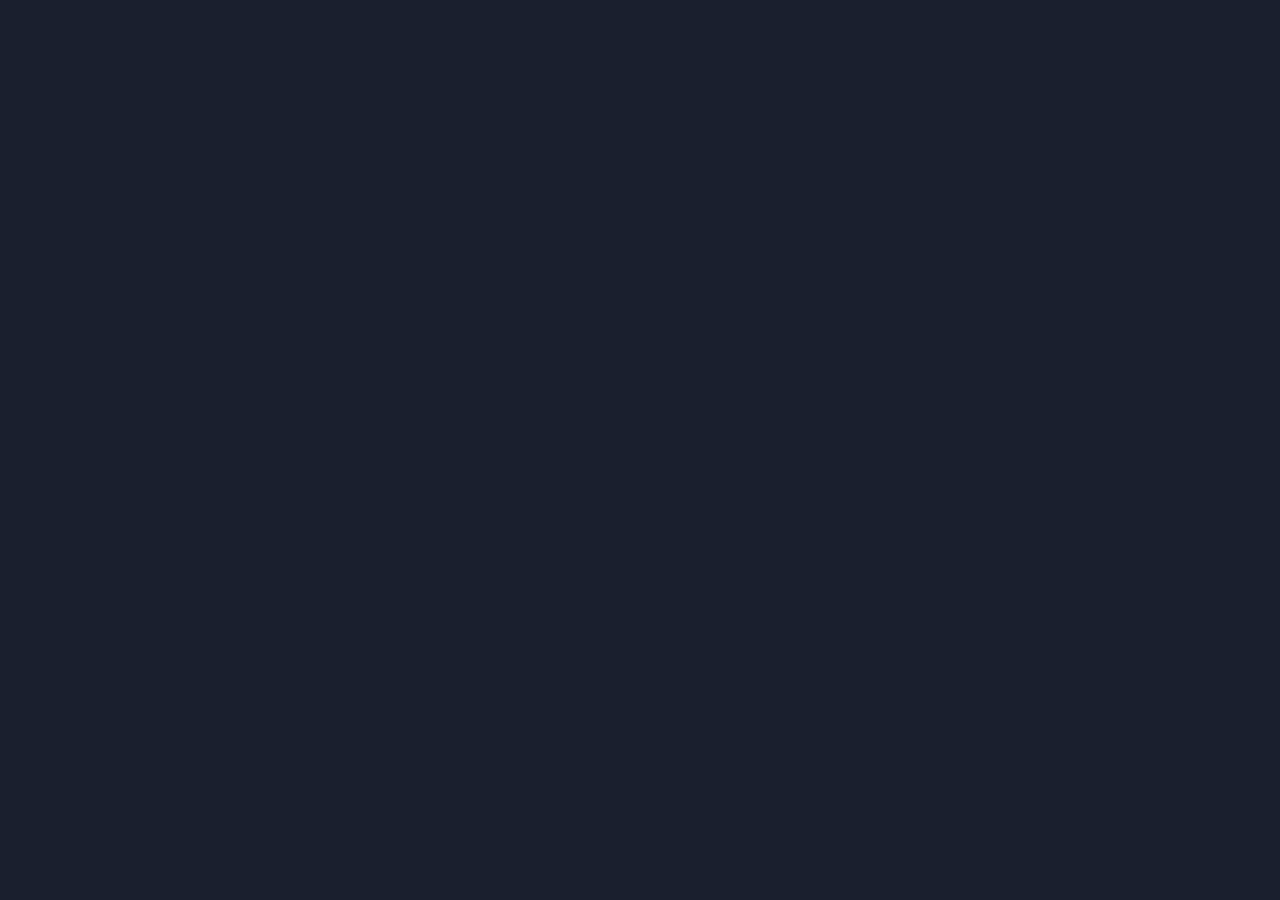
==== index.html @ 61d2b6c9 "Initial commit: 낙찰가앱 Co-Authored-By: Claude Opus 4.7 <noreply@anthropic.com>" ====
<!DOCTYPE html>
<html lang="ko">
<head>
  <meta charset="UTF-8" />
  <meta name="viewport" content="width=device-width, initial-scale=1.0" />
  <title>조달청 낙찰 예상 시뮬레이터</title>

  <!-- Pretendard for Korean UI -->
  <link rel="stylesheet" as="style" crossorigin
        href="https://cdn.jsdelivr.net/gh/orioncactus/pretendard@v1.3.9/dist/web/static/pretendard.min.css" />
  <!-- Inter for tabular numbers -->
  <link rel="preconnect" href="https://fonts.googleapis.com" />
  <link rel="preconnect" href="https://fonts.gstatic.com" crossorigin />
  <link href="https://fonts.googleapis.com/css2?family=Inter:wght@500;600;700;800&family=JetBrains+Mono:wght@400;500&display=swap" rel="stylesheet" />

  <link rel="stylesheet" href="styles.css" />

  <!-- React + Babel -->
  <script src="https://unpkg.com/react@18.3.1/umd/react.development.js"
          integrity="sha384-hD6/rw4ppMLGNu3tX5cjIb+uRZ7UkRJ6BPkLpg4hAu/6onKUg4lLsHAs9EBPT82L"
          crossorigin="anonymous"></script>
  <script src="https://unpkg.com/react-dom@18.3.1/umd/react-dom.development.js"
          integrity="sha384-u6aeetuaXnQ38mYT8rp6sbXaQe3NL9t+IBXmnYxwkUI2Hw4bsp2Wvmx4yRQF1uAm"
          crossorigin="anonymous"></script>
  <script src="https://unpkg.com/@babel/standalone@7.29.0/babel.min.js"
          integrity="sha384-m08KidiNqLdpJqLq95G/LEi8Qvjl/xUYll3QILypMoQ65QorJ9Lvtp2RXYGBFj1y"
          crossorigin="anonymous"></script>
</head>
<body>
  <div id="root"></div>

  <!-- Data -->
  <script src="data.js"></script>

  <!-- Components -->
  <script type="text/babel" src="android-frame.jsx"></script>
  <script type="text/babel" src="tweaks-panel.jsx"></script>
  <script type="text/babel" src="mock-capture.jsx"></script>
  <script type="text/babel" src="inspector.jsx"></script>
  <script type="text/babel" src="screens-flow.jsx"></script>
  <script type="text/babel" src="review.jsx"></script>
  <script type="text/babel" src="result.jsx"></script>

  <!-- App (must be last) -->
  <script type="text/babel" src="app.jsx"></script>
</body>
</html>
---- styles.css ----
/* 조달청 낙찰 예상 시뮬레이터 — finance/public design tokens */

:root {
  --navy-900: #0a1f3d;
  --navy-800: #0f2a52;
  --navy-700: #173b6e;
  --navy-600: #1f4d8c;
  --navy-500: #2962a8;
  --navy-100: #e8eef7;
  --navy-50:  #f4f7fc;

  --ink-900: #0d1b2a;
  --ink-700: #2a3a4f;
  --ink-500: #5b6b80;
  --ink-400: #8493a8;
  --ink-300: #b6c0cf;
  --ink-200: #d8dee8;
  --ink-100: #eef1f6;
  --ink-50:  #f7f9fc;

  --paper:   #ffffff;
  --bg:      #f1f4f9;

  --red-600: #d32f2f;
  --red-500: #e53935;
  --red-50:  #fdecea;

  --orange-600: #d97706;
  --orange-500: #f59e0b;
  --orange-50:  #fff7e6;

  --green-600: #1f7a3d;
  --green-500: #2e9d54;
  --green-50:  #e8f6ed;

  --radius-sm: 8px;
  --radius:    12px;
  --radius-lg: 16px;

  --shadow-1: 0 1px 2px rgba(13, 27, 42, 0.06);
  --shadow-2: 0 2px 8px rgba(13, 27, 42, 0.08);

  /* fonts */
  --font-sans: 'Pretendard', 'Pretendard Variable', 'Apple SD Gothic Neo',
               'Malgun Gothic', system-ui, sans-serif;
  --font-mono: 'JetBrains Mono', 'D2Coding', ui-monospace, SFMono-Regular, Menlo,
               Consolas, monospace;
  --font-num:  'Inter', 'Pretendard', system-ui, sans-serif;
}

* { box-sizing: border-box; }

html, body {
  margin: 0;
  padding: 0;
  background: #1a1f2e;
  font-family: var(--font-sans);
  color: var(--ink-900);
  -webkit-font-smoothing: antialiased;
  text-rendering: optimizeLegibility;
}

#root {
  min-height: 100vh;
  display: flex;
  align-items: center;
  justify-content: center;
  padding: 24px;
}

button {
  font-family: inherit;
  cursor: pointer;
}

/* App-level layout inside Android frame */
.app {
  min-height: 100%;
  background: var(--bg);
  font-family: var(--font-sans);
  font-size: 14px;
  color: var(--ink-900);
  display: flex;
  flex-direction: column;
}

.app-header {
  background: var(--navy-900);
  color: #fff;
  padding: 16px 20px 18px;
  display: flex;
  align-items: center;
  gap: 12px;
  box-shadow: var(--shadow-2);
  position: relative;
}

.app-header-back {
  width: 36px;
  height: 36px;
  border-radius: 50%;
  background: rgba(255, 255, 255, 0.1);
  border: none;
  color: #fff;
  font-size: 18px;
  display: flex;
  align-items: center;
  justify-content: center;
  flex-shrink: 0;
}
.app-header-back:active { background: rgba(255, 255, 255, 0.2); }

.app-header-title {
  font-size: 16px;
  font-weight: 600;
  letter-spacing: -0.01em;
  flex: 1;
  min-width: 0;
}

.app-header-sub {
  font-size: 11px;
  color: rgba(255, 255, 255, 0.65);
  margin-top: 2px;
  font-weight: 400;
}

.app-body {
  flex: 1;
  padding: 16px;
  overflow-y: auto;
  display: flex;
  flex-direction: column;
  gap: 14px;
}

.app-footer {
  padding: 12px 16px 16px;
  background: var(--paper);
  border-top: 1px solid var(--ink-100);
  display: flex;
  flex-direction: column;
  gap: 8px;
}

/* ─────────── Primary button ─────────── */
.btn {
  height: 52px;
  border-radius: var(--radius);
  border: none;
  font-family: inherit;
  font-size: 15px;
  font-weight: 600;
  letter-spacing: -0.01em;
  display: flex;
  align-items: center;
  justify-content: center;
  gap: 8px;
  width: 100%;
  transition: transform 0.08s ease, background 0.15s ease;
}
.btn:active { transform: scale(0.98); }

.btn-primary {
  background: var(--navy-800);
  color: #fff;
}
.btn-primary:active { background: var(--navy-900); }

.btn-primary:disabled {
  background: var(--ink-200);
  color: var(--ink-400);
}

.btn-secondary {
  background: var(--paper);
  color: var(--navy-800);
  border: 1px solid var(--ink-200);
}
.btn-secondary:active { background: var(--ink-50); }

.btn-ghost {
  background: transparent;
  color: var(--navy-700);
  height: 44px;
  font-size: 14px;
}

.btn-danger {
  background: var(--red-600);
  color: #fff;
}

.btn-row {
  display: grid;
  grid-template-columns: 1fr 1fr;
  gap: 8px;
}

/* ─────────── Cards ─────────── */
.card {
  background: var(--paper);
  border-radius: var(--radius);
  padding: 16px;
  box-shadow: var(--shadow-1);
  border: 1px solid var(--ink-100);
}

.card-tight { padding: 12px 14px; }

.card-title {
  font-size: 12px;
  font-weight: 600;
  text-transform: uppercase;
  letter-spacing: 0.06em;
  color: var(--ink-500);
  margin-bottom: 10px;
  display: flex;
  align-items: center;
  gap: 8px;
}

.card-title-num {
  width: 22px;
  height: 22px;
  border-radius: 50%;
  background: var(--navy-800);
  color: #fff;
  font-size: 11px;
  font-weight: 700;
  display: inline-flex;
  align-items: center;
  justify-content: center;
}

.card-section-title {
  font-size: 15px;
  font-weight: 700;
  color: var(--ink-900);
  letter-spacing: -0.01em;
  margin-bottom: 4px;
}

.card-section-sub {
  font-size: 12px;
  color: var(--ink-500);
  margin-bottom: 12px;
  line-height: 1.5;
}

/* ─────────── Key-value rows ─────────── */
.kv {
  display: flex;
  justify-content: space-between;
  align-items: baseline;
  padding: 10px 0;
  border-bottom: 1px solid var(--ink-100);
  gap: 12px;
}
.kv:last-child { border-bottom: none; }
.kv-key {
  font-size: 13px;
  color: var(--ink-500);
  flex-shrink: 0;
}
.kv-val {
  font-size: 14px;
  font-weight: 600;
  color: var(--ink-900);
  text-align: right;
  font-variant-numeric: tabular-nums;
  word-break: keep-all;
}
.kv-val-num {
  font-family: var(--font-num);
  font-feature-settings: 'tnum' 1;
}

/* ─────────── Status pill ─────────── */
.pill {
  display: inline-flex;
  align-items: center;
  gap: 6px;
  padding: 4px 10px;
  border-radius: 999px;
  font-size: 11px;
  font-weight: 600;
  letter-spacing: 0.01em;
}
.pill-ok    { background: var(--green-50);  color: var(--green-600); }
.pill-warn  { background: var(--orange-50); color: var(--orange-600); }
.pill-error { background: var(--red-50);    color: var(--red-600); }
.pill-info  { background: var(--navy-100);  color: var(--navy-700); }

/* ─────────── Form field ─────────── */
.field {
  display: flex;
  flex-direction: column;
  gap: 6px;
  margin-bottom: 10px;
}
.field-label {
  font-size: 12px;
  font-weight: 600;
  color: var(--ink-700);
  display: flex;
  justify-content: space-between;
  align-items: center;
}
.field-label-tag {
  font-size: 10px;
  font-weight: 500;
  color: var(--red-600);
  background: var(--red-50);
  padding: 1px 6px;
  border-radius: 4px;
}
.field-input {
  height: 40px;
  border-radius: 8px;
  border: 1px solid var(--ink-200);
  background: var(--paper);
  padding: 0 12px;
  font-family: inherit;
  font-size: 14px;
  color: var(--ink-900);
  outline: none;
  transition: border-color 0.15s;
  font-variant-numeric: tabular-nums;
}
.field-input:focus {
  border-color: var(--navy-600);
  box-shadow: 0 0 0 3px rgba(31, 77, 140, 0.12);
}
.field-input.modified {
  border-color: var(--orange-500);
  background: #fffaf0;
}

/* ─────────── OCR raw text ─────────── */
.raw-text {
  font-family: var(--font-mono);
  font-size: 11.5px;
  line-height: 1.55;
  background: #0d1b2a;
  color: #c9d6e8;
  padding: 12px;
  border-radius: 8px;
  white-space: pre-wrap;
  word-break: break-all;
  max-height: 200px;
  overflow-y: auto;
}
.raw-text .hl-corrected {
  background: rgba(217, 119, 6, 0.35);
  color: #ffd99a;
  padding: 0 2px;
  border-radius: 2px;
}

/* ─────────── Tabs ─────────── */
.tabs {
  display: flex;
  gap: 4px;
  background: var(--ink-100);
  padding: 4px;
  border-radius: 10px;
}
.tab {
  flex: 1;
  border: none;
  background: transparent;
  padding: 8px 10px;
  font-family: inherit;
  font-size: 12px;
  font-weight: 600;
  color: var(--ink-500);
  border-radius: 7px;
  transition: all 0.15s;
}
.tab.active {
  background: var(--paper);
  color: var(--navy-800);
  box-shadow: var(--shadow-1);
}

/* ─────────── Capture chip nav ─────────── */
.chip-nav {
  display: flex;
  gap: 6px;
  overflow-x: auto;
  padding: 2px 0;
  margin: 0 -2px;
  scrollbar-width: none;
}
.chip-nav::-webkit-scrollbar { display: none; }
.chip {
  flex-shrink: 0;
  height: 32px;
  padding: 0 12px;
  border-radius: 16px;
  border: 1px solid var(--ink-200);
  background: var(--paper);
  font-family: inherit;
  font-size: 12px;
  font-weight: 600;
  color: var(--ink-500);
  display: inline-flex;
  align-items: center;
  gap: 6px;
}
.chip.active {
  background: var(--navy-800);
  border-color: var(--navy-800);
  color: #fff;
}
.chip-dot {
  width: 6px;
  height: 6px;
  border-radius: 50%;
  background: var(--ink-300);
}
.chip.complete .chip-dot { background: var(--green-500); }
.chip.active .chip-dot { background: #fff; }
.chip.has-correction .chip-dot { background: var(--orange-500); }

/* ─────────── Upload slot ─────────── */
.upload-slot {
  background: var(--paper);
  border: 2px dashed var(--ink-200);
  border-radius: var(--radius);
  padding: 14px;
  display: flex;
  align-items: center;
  gap: 14px;
  position: relative;
  transition: border-color 0.15s, background 0.15s;
  cursor: pointer;
}
.upload-slot.filled {
  border-style: solid;
  border-color: var(--navy-200, var(--ink-100));
  background: var(--paper);
}
.upload-slot:active {
  background: var(--navy-50);
}
.upload-slot-num {
  width: 38px;
  height: 38px;
  border-radius: 10px;
  background: var(--navy-50);
  color: var(--navy-800);
  font-size: 14px;
  font-weight: 700;
  display: flex;
  align-items: center;
  justify-content: center;
  flex-shrink: 0;
}
.upload-slot.filled .upload-slot-num {
  background: var(--green-500);
  color: #fff;
}
.upload-slot-meta { flex: 1; min-width: 0; }
.upload-slot-title {
  font-size: 14px;
  font-weight: 600;
  color: var(--ink-900);
  margin-bottom: 2px;
}
.upload-slot-sub {
  font-size: 12px;
  color: var(--ink-500);
}
.upload-slot-thumb {
  width: 56px;
  height: 56px;
  border-radius: 8px;
  background: var(--ink-100);
  object-fit: cover;
  flex-shrink: 0;
  border: 1px solid var(--ink-200);
}
.upload-slot-actions {
  display: flex;
  gap: 4px;
  flex-shrink: 0;
}
.upload-slot-action {
  width: 32px;
  height: 32px;
  border-radius: 8px;
  border: 1px solid var(--ink-200);
  background: var(--paper);
  color: var(--ink-500);
  font-size: 14px;
  display: flex;
  align-items: center;
  justify-content: center;
}

/* ─────────── Big result card ─────────── */
.result-hero {
  background: linear-gradient(155deg, var(--navy-900) 0%, var(--navy-700) 100%);
  color: #fff;
  border-radius: 18px;
  padding: 22px 20px 24px;
  box-shadow: 0 8px 24px rgba(10, 31, 61, 0.25);
  position: relative;
  overflow: hidden;
}
.result-hero::before {
  content: '';
  position: absolute;
  top: -40px;
  right: -40px;
  width: 180px;
  height: 180px;
  border-radius: 50%;
  background: rgba(255, 255, 255, 0.04);
}
.result-hero-label {
  font-size: 12px;
  font-weight: 500;
  color: rgba(255, 255, 255, 0.7);
  letter-spacing: 0.01em;
  margin-bottom: 4px;
  position: relative;
}
.result-hero-amount {
  font-family: var(--font-num);
  font-size: var(--amount-size, 40px);
  font-weight: 800;
  letter-spacing: -0.025em;
  color: var(--amount-color, var(--red-500));
  line-height: 1.05;
  position: relative;
  text-shadow: 0 2px 8px rgba(229, 57, 53, 0.35);
  font-variant-numeric: tabular-nums;
}
.result-hero-amount-unit {
  font-size: 22px;
  font-weight: 600;
  margin-left: 4px;
  color: rgba(255, 255, 255, 0.9);
  text-shadow: none;
}
.result-hero-meta {
  display: flex;
  gap: 18px;
  margin-top: 16px;
  position: relative;
}
.result-hero-meta-cell {
  font-size: 11px;
  color: rgba(255, 255, 255, 0.65);
}
.result-hero-meta-cell b {
  display: block;
  font-size: 14px;
  font-weight: 600;
  color: #fff;
  margin-top: 2px;
  font-variant-numeric: tabular-nums;
}

/* ─────────── Formula card ─────────── */
.formula {
  background: var(--ink-50);
  border-radius: 10px;
  padding: 14px;
  font-family: var(--font-mono);
  font-size: 13px;
  line-height: 1.8;
  color: var(--ink-700);
}
.formula-line {
  display: flex;
  justify-content: space-between;
  align-items: baseline;
  font-variant-numeric: tabular-nums;
}
.formula-op {
  color: var(--ink-400);
  font-weight: 500;
}
.formula-eq {
  margin-top: 6px;
  padding-top: 8px;
  border-top: 1px solid var(--ink-200);
}
.formula-eq .formula-val {
  color: var(--red-600);
  font-weight: 700;
  font-size: 15px;
}

/* ─────────── Loading ─────────── */
.loading-stage {
  display: flex;
  flex-direction: column;
  align-items: center;
  padding: 48px 24px;
  gap: 28px;
}
.loading-orb {
  width: 96px;
  height: 96px;
  border-radius: 50%;
  background: radial-gradient(circle at 30% 30%, var(--navy-500), var(--navy-900));
  display: flex;
  align-items: center;
  justify-content: center;
  position: relative;
  box-shadow: 0 0 0 0 rgba(31, 77, 140, 0.4);
  animation: pulse 1.6s ease-in-out infinite;
}
.loading-orb::after {
  content: '';
  position: absolute;
  inset: -8px;
  border-radius: 50%;
  border: 2px solid var(--navy-500);
  border-top-color: transparent;
  animation: spin 1.2s linear infinite;
}
@keyframes pulse {
  0%, 100% { box-shadow: 0 0 0 0 rgba(31, 77, 140, 0.3); }
  50%      { box-shadow: 0 0 0 14px rgba(31, 77, 140, 0); }
}
@keyframes spin { to { transform: rotate(360deg); } }

.loading-step {
  display: flex;
  align-items: center;
  gap: 12px;
  font-size: 13px;
  color: var(--ink-500);
  width: 100%;
}
.loading-step b { color: var(--ink-900); font-weight: 600; }
.loading-step.done { color: var(--green-600); }
.loading-step.done b { color: var(--green-600); }
.loading-step.active { color: var(--navy-800); }
.loading-step.active b { color: var(--navy-800); }
.loading-check {
  width: 22px;
  height: 22px;
  border-radius: 50%;
  background: var(--ink-100);
  display: flex;
  align-items: center;
  justify-content: center;
  flex-shrink: 0;
  font-size: 12px;
  color: var(--ink-400);
}
.loading-step.done .loading-check {
  background: var(--green-500);
  color: #fff;
}
.loading-step.active .loading-check {
  background: var(--navy-800);
  color: #fff;
  animation: pulse-small 1.2s ease-in-out infinite;
}
@keyframes pulse-small {
  0%, 100% { transform: scale(1); }
  50%      { transform: scale(1.1); }
}

/* ─────────── Diff row ─────────── */
.diff-row {
  display: grid;
  grid-template-columns: 80px 1fr;
  gap: 8px;
  padding: 8px 0;
  font-size: 12px;
  border-bottom: 1px dashed var(--ink-200);
}
.diff-row:last-child { border-bottom: none; }
.diff-label {
  color: var(--ink-500);
  font-weight: 600;
}
.diff-val {
  font-variant-numeric: tabular-nums;
  font-weight: 600;
}
.diff-val.raw    { color: var(--red-600); text-decoration: line-through; text-decoration-color: rgba(211, 47, 47, 0.45); }
.diff-val.ai     { color: var(--navy-700); }
.diff-val.user   { color: var(--orange-600); }
.diff-val.final  { color: var(--green-600); font-weight: 700; }

/* ─────────── Accordion ─────────── */
.acc-item {
  background: var(--paper);
  border-radius: var(--radius);
  border: 1px solid var(--ink-100);
  overflow: hidden;
  box-shadow: var(--shadow-1);
}
.acc-head {
  display: flex;
  align-items: center;
  gap: 10px;
  padding: 14px 16px;
  cursor: pointer;
  user-select: none;
}
.acc-head b {
  flex: 1;
  font-size: 14px;
  font-weight: 600;
  color: var(--ink-900);
}
.acc-chevron {
  color: var(--ink-400);
  font-size: 12px;
  transition: transform 0.2s;
}
.acc-item.open .acc-chevron { transform: rotate(90deg); }
.acc-body {
  padding: 0 16px 16px;
  border-top: 1px solid var(--ink-100);
}

/* ─────────── Confidence bar ─────────── */
.conf-bar {
  height: 8px;
  border-radius: 4px;
  background: var(--ink-100);
  overflow: hidden;
  margin: 6px 0 4px;
}
.conf-fill {
  height: 100%;
  background: linear-gradient(90deg, var(--navy-500), var(--green-500));
  border-radius: 4px;
}

/* ─────────── Image inspector ─────────── */
.zoom-overlay {
  position: fixed;
  inset: 0;
  background: rgba(13, 27, 42, 0.92);
  z-index: 2147483640;
  display: flex;
  flex-direction: column;
  animation: fade-in 0.2s ease;
}
@keyframes fade-in { from { opacity: 0; } to { opacity: 1; } }
.zoom-head {
  padding: 14px 16px;
  display: flex;
  align-items: center;
  justify-content: space-between;
  color: #fff;
}
.zoom-head b { font-weight: 600; font-size: 14px; }
.zoom-head button {
  width: 36px;
  height: 36px;
  border-radius: 50%;
  background: rgba(255, 255, 255, 0.12);
  border: none;
  color: #fff;
  font-size: 18px;
}
.zoom-stage {
  flex: 1;
  overflow: hidden;
  touch-action: none;
  display: flex;
  align-items: center;
  justify-content: center;
  position: relative;
}
.zoom-img {
  max-width: 100%;
  max-height: 100%;
  transform-origin: center center;
  user-select: none;
  -webkit-user-drag: none;
  pointer-events: none;
}
.zoom-tip {
  position: absolute;
  bottom: 16px;
  left: 50%;
  transform: translateX(-50%);
  background: rgba(255, 255, 255, 0.12);
  color: #fff;
  padding: 8px 14px;
  border-radius: 20px;
  font-size: 11px;
  letter-spacing: 0.02em;
}

/* Mock capture image — generated SVG-style placeholder */
.mock-capture {
  width: 100%;
  border-radius: 10px;
  background: #f5f7fb;
  border: 1px solid var(--ink-200);
  display: block;
}

/* Misc */
.muted { color: var(--ink-500); }
.num { font-family: var(--font-num); font-variant-numeric: tabular-nums; }
.warn-text { color: var(--orange-600); }
.danger-text { color: var(--red-600); }
.ok-text { color: var(--green-600); }
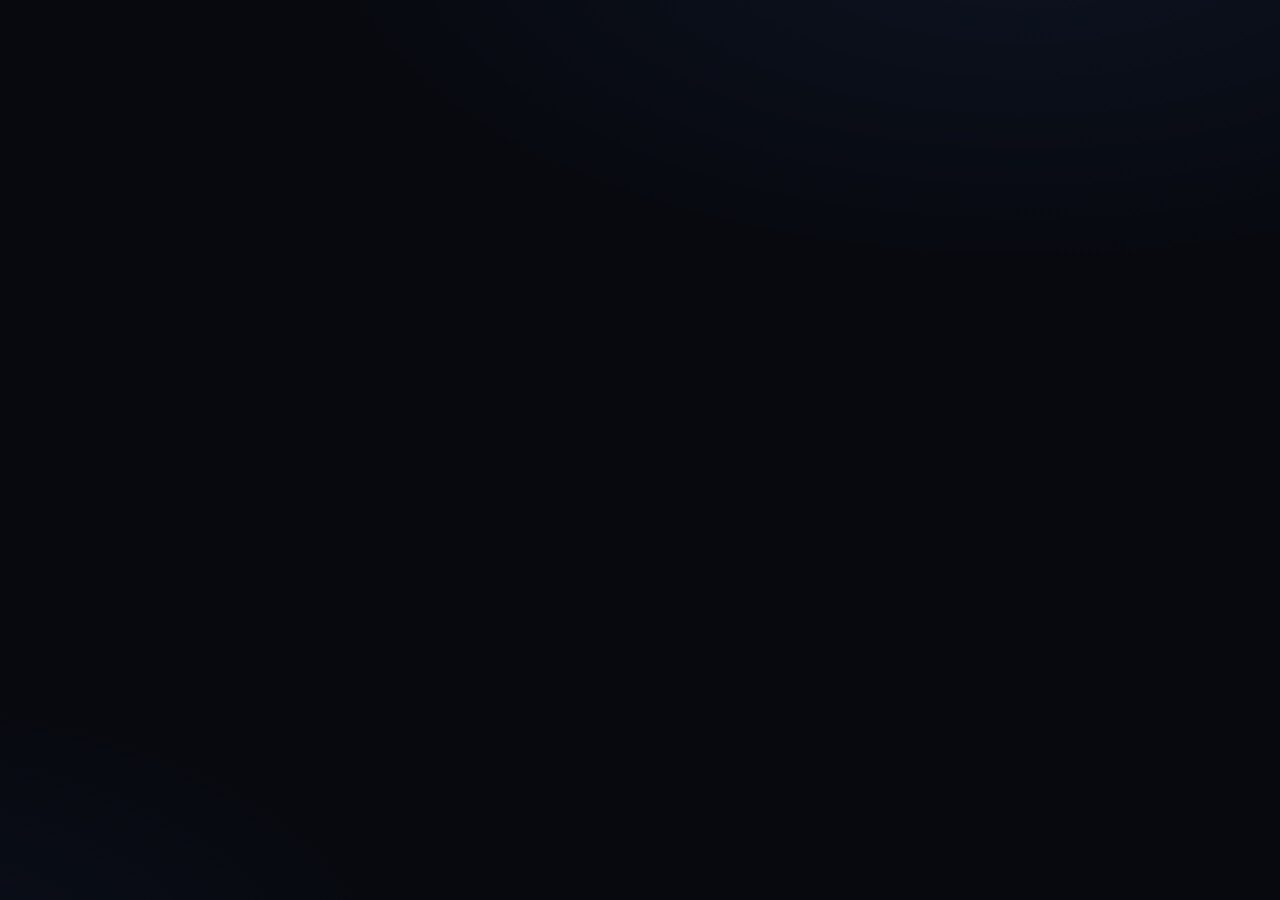
==== commit f98f48db: "신규 앱(서울 토목·포장 입찰 전략) + 프록시 경유 실데이터 배선 - live.jsx/config.js: 프록시 호출, 키 노출 0 (data.go.kr 직접호출 폐기) - AP" ====
--- a/index.html
+++ b/index.html
@@ -1,47 +1,400 @@
-<!DOCTYPE html>
+<!doctype html>
 <html lang="ko">
 <head>
-  <meta charset="UTF-8" />
-  <meta name="viewport" content="width=device-width, initial-scale=1.0" />
-  <title>조달청 낙찰 예상 시뮬레이터</title>
-
-  <!-- Pretendard for Korean UI -->
-  <link rel="stylesheet" as="style" crossorigin
-        href="https://cdn.jsdelivr.net/gh/orioncactus/pretendard@v1.3.9/dist/web/static/pretendard.min.css" />
-  <!-- Inter for tabular numbers -->
-  <link rel="preconnect" href="https://fonts.googleapis.com" />
-  <link rel="preconnect" href="https://fonts.gstatic.com" crossorigin />
-  <link href="https://fonts.googleapis.com/css2?family=Inter:wght@500;600;700;800&family=JetBrains+Mono:wght@400;500&display=swap" rel="stylesheet" />
-
-  <link rel="stylesheet" href="styles.css" />
-
-  <!-- React + Babel -->
-  <script src="https://unpkg.com/react@18.3.1/umd/react.development.js"
-          integrity="sha384-hD6/rw4ppMLGNu3tX5cjIb+uRZ7UkRJ6BPkLpg4hAu/6onKUg4lLsHAs9EBPT82L"
-          crossorigin="anonymous"></script>
-  <script src="https://unpkg.com/react-dom@18.3.1/umd/react-dom.development.js"
-          integrity="sha384-u6aeetuaXnQ38mYT8rp6sbXaQe3NL9t+IBXmnYxwkUI2Hw4bsp2Wvmx4yRQF1uAm"
-          crossorigin="anonymous"></script>
-  <script src="https://unpkg.com/@babel/standalone@7.29.0/babel.min.js"
-          integrity="sha384-m08KidiNqLdpJqLq95G/LEi8Qvjl/xUYll3QILypMoQ65QorJ9Lvtp2RXYGBFj1y"
-          crossorigin="anonymous"></script>
+  <meta charset="utf-8" />
+  <meta name="viewport" content="width=device-width, initial-scale=1" />
+  <title>나라장터 투찰가 전략 — 서울 토목·포장</title>
+
+  <link rel="preconnect" href="https://cdn.jsdelivr.net" crossorigin />
+  <link rel="stylesheet" href="https://cdn.jsdelivr.net/gh/orioncactus/pretendard@v1.3.9/dist/web/static/pretendard.css" />
+  <link rel="stylesheet" href="https://cdn.jsdelivr.net/npm/pretendard@1.3.9/dist/web/variable/pretendardvariable-dynamic-subset.css" />
+
+  <script src="https://unpkg.com/react@18.3.1/umd/react.development.js" integrity="sha384-hD6/rw4ppMLGNu3tX5cjIb+uRZ7UkRJ6BPkLpg4hAu/6onKUg4lLsHAs9EBPT82L" crossorigin="anonymous"></script>
+  <script src="https://unpkg.com/react-dom@18.3.1/umd/react-dom.development.js" integrity="sha384-u6aeetuaXnQ38mYT8rp6sbXaQe3NL9t+IBXmnYxwkUI2Hw4bsp2Wvmx4yRQF1uAm" crossorigin="anonymous"></script>
+  <script src="https://unpkg.com/@babel/standalone@7.29.0/babel.min.js" integrity="sha384-m08KidiNqLdpJqLq95G/LEi8Qvjl/xUYll3QILypMoQ65QorJ9Lvtp2RXYGBFj1y" crossorigin="anonymous"></script>
+
+  <style>
+    /* ---------- Design tokens (dark navy fintech) ---------- */
+    :root {
+      --accent: #4f8cff;        /* default — overridden by tweaks */
+      --accent-soft: rgba(79,140,255,0.14);
+      --accent-line: rgba(79,140,255,0.32);
+
+      --bg: #07090f;
+      --bg-2: #0c111c;
+      --surface: #121826;
+      --surface-2: #182033;
+      --surface-3: #1f2a43;
+      --line: #232c43;
+      --line-strong: #2e3a57;
+
+      --ink: #f3f6fc;
+      --ink-mid: #b9c2d6;
+      --ink-low: #7c8aa6;
+      --ink-dim: #5b6987;
+
+      --pos: #34d399;
+      --pos-soft: rgba(52,211,153,0.14);
+      --warn: #fbbf24;
+      --warn-soft: rgba(251,191,36,0.14);
+      --neg: #f87171;
+      --neg-soft: rgba(248,113,113,0.14);
+
+      --r-sm: 8px;
+      --r: 12px;
+      --r-lg: 18px;
+      --r-xl: 24px;
+
+      --shadow-soft: 0 1px 0 rgba(255,255,255,0.04) inset, 0 0 0 1px var(--line);
+      --shadow-card: 0 1px 0 rgba(255,255,255,0.04) inset, 0 0 0 1px var(--line), 0 24px 60px -20px rgba(0,0,0,0.6);
+    }
+
+    * { box-sizing: border-box; }
+    html, body, button, input, select, textarea {
+      font-family: "Pretendard Variable", Pretendard, -apple-system, BlinkMacSystemFont, "system-ui", Roboto, "Helvetica Neue", sans-serif;
+      word-break: keep-all;
+      overflow-wrap: break-word;
+    }
+    html, body {
+      margin: 0; padding: 0;
+      background: var(--bg);
+      color: var(--ink);
+      font-feature-settings: "ss02", "tnum";
+      -webkit-font-smoothing: antialiased;
+      letter-spacing: -0.01em;
+    }
+    body {
+      min-height: 100vh;
+      background:
+        radial-gradient(1200px 600px at 80% -10%, rgba(79,140,255,0.08), transparent 60%),
+        radial-gradient(900px 500px at -10% 110%, rgba(79,140,255,0.05), transparent 60%),
+        var(--bg);
+    }
+    button { font-family: inherit; }
+
+    /* tabular numerals for all money/percent — class hook */
+    .tnum { font-variant-numeric: tabular-nums; font-feature-settings: "tnum"; }
+
+    /* scrollbar */
+    ::-webkit-scrollbar { width: 10px; height: 10px; }
+    ::-webkit-scrollbar-track { background: transparent; }
+    ::-webkit-scrollbar-thumb { background: var(--line); border-radius: 999px; }
+    ::-webkit-scrollbar-thumb:hover { background: var(--line-strong); }
+
+    /* ---------- Layout ---------- */
+    .app {
+      display: grid;
+      grid-template-columns: 248px 1fr;
+      min-height: 100vh;
+    }
+    @media (max-width: 1100px) {
+      .app { grid-template-columns: 72px 1fr; }
+      .sidebar .nav-label, .sidebar .brand-sub, .sidebar .brand-name { display: none; }
+      .sidebar .nav-item { justify-content: center; }
+      .sidebar { padding: 18px 8px; }
+    }
+
+    /* ---------- Sidebar ---------- */
+    .sidebar {
+      position: sticky; top: 0;
+      height: 100vh;
+      padding: 22px 18px;
+      background: linear-gradient(180deg, #0a0f1c, #07090f 80%);
+      border-right: 1px solid var(--line);
+      display: flex; flex-direction: column; gap: 8px;
+    }
+    .brand {
+      display: flex; align-items: center; gap: 10px;
+      padding: 6px 8px 18px;
+      border-bottom: 1px solid var(--line);
+      margin-bottom: 12px;
+    }
+    .brand-mark {
+      width: 36px; height: 36px; border-radius: 10px;
+      background: linear-gradient(135deg, var(--accent), #1c4dbf);
+      display: grid; place-items: center;
+      box-shadow: 0 0 0 1px var(--accent-line), 0 8px 24px -8px var(--accent);
+      flex: 0 0 36px;
+    }
+    .brand-mark svg { width: 18px; height: 18px; }
+    .brand-name { font-size: 14px; font-weight: 700; letter-spacing: -0.02em; }
+    .brand-sub { font-size: 11px; color: var(--ink-low); margin-top: 2px; }
+
+    .nav-section { font-size: 10.5px; font-weight: 600; color: var(--ink-dim); text-transform: uppercase; letter-spacing: 0.08em; padding: 14px 10px 6px; }
+    .nav-item {
+      display: flex; align-items: center; gap: 12px;
+      padding: 10px 12px;
+      border-radius: 10px;
+      color: var(--ink-mid);
+      font-size: 13.5px; font-weight: 500;
+      cursor: pointer;
+      transition: all 0.12s ease;
+      border: 1px solid transparent;
+      background: transparent;
+      width: 100%; text-align: left;
+    }
+    .nav-item:hover { background: var(--surface); color: var(--ink); }
+    .nav-item.active {
+      background: var(--accent-soft);
+      color: var(--ink);
+      border-color: var(--accent-line);
+    }
+    .nav-item .ico { width: 18px; height: 18px; flex: 0 0 18px; color: currentColor; }
+    .nav-item.active .ico { color: var(--accent); }
+
+    .sidebar-footer {
+      margin-top: auto;
+      padding: 12px;
+      border: 1px solid var(--line);
+      border-radius: 12px;
+      background: linear-gradient(180deg, var(--surface), transparent);
+      font-size: 11.5px; color: var(--ink-low); line-height: 1.55;
+    }
+    .sidebar-footer strong { color: var(--ink); font-weight: 600; }
+
+    /* ---------- Topbar ---------- */
+    .topbar {
+      position: sticky; top: 0; z-index: 5;
+      display: flex; align-items: center; gap: 14px;
+      padding: 14px 32px;
+      background: rgba(7,9,15,0.85);
+      backdrop-filter: blur(14px);
+      border-bottom: 1px solid var(--line);
+    }
+    .crumbs { display: flex; align-items: center; gap: 6px; font-size: 12.5px; color: var(--ink-low); }
+    .crumbs .sep { opacity: 0.4; }
+    .crumbs .here { color: var(--ink); font-weight: 600; }
+    .topbar-spacer { flex: 1; }
+    .pill {
+      display: inline-flex; align-items: center; gap: 6px;
+      padding: 5px 10px;
+      border-radius: 999px;
+      font-size: 11.5px; font-weight: 600;
+      background: var(--surface);
+      border: 1px solid var(--line);
+      color: var(--ink-mid);
+    }
+    .pill .dot { width: 6px; height: 6px; border-radius: 999px; background: var(--pos); box-shadow: 0 0 0 3px var(--pos-soft); }
+
+    /* ---------- Main ---------- */
+    .main { padding: 28px 32px 64px; max-width: 1400px; }
+    .page-head { display: flex; align-items: flex-end; gap: 24px; margin-bottom: 22px; }
+    .page-title { font-size: 26px; font-weight: 700; letter-spacing: -0.025em; line-height: 1.2; }
+    .page-sub { font-size: 13.5px; color: var(--ink-low); margin-top: 6px; max-width: 720px; line-height: 1.55; }
+
+    /* ---------- Card ---------- */
+    .card {
+      background: var(--surface);
+      border: 1px solid var(--line);
+      border-radius: var(--r-lg);
+      padding: 20px;
+    }
+    .card-tight { padding: 16px; }
+    .card-flush { padding: 0; overflow: hidden; }
+    .card-head {
+      display: flex; align-items: center; justify-content: space-between;
+      margin-bottom: 14px;
+    }
+    .card-title { font-size: 13px; font-weight: 600; color: var(--ink-mid); letter-spacing: -0.005em; }
+    .card-title .lead { color: var(--ink); }
+    .kicker {
+      display: inline-flex; align-items: center; gap: 6px;
+      font-size: 10.5px; font-weight: 700; letter-spacing: 0.08em; text-transform: uppercase;
+      color: var(--ink-dim);
+    }
+    .kicker .bar { width: 14px; height: 2px; background: var(--accent); border-radius: 2px; }
+
+    /* ---------- Button ---------- */
+    .btn {
+      display: inline-flex; align-items: center; gap: 8px;
+      padding: 9px 14px;
+      border-radius: 10px;
+      font-size: 13px; font-weight: 600;
+      border: 1px solid var(--line);
+      background: var(--surface);
+      color: var(--ink);
+      cursor: pointer;
+      transition: all 0.12s ease;
+    }
+    .btn:hover { border-color: var(--line-strong); background: var(--surface-2); }
+    .btn-primary {
+      background: var(--accent);
+      border-color: var(--accent);
+      color: #fff;
+      box-shadow: 0 8px 24px -10px var(--accent);
+    }
+    .btn-primary:hover { background: var(--accent); filter: brightness(1.08); }
+    .btn-ghost { background: transparent; border-color: transparent; color: var(--ink-mid); }
+    .btn-ghost:hover { color: var(--ink); background: var(--surface); }
+    .btn-sm { padding: 6px 10px; font-size: 12px; border-radius: 8px; }
+    .btn-lg { padding: 12px 18px; font-size: 14px; border-radius: 12px; }
+
+    /* ---------- Badges / chips ---------- */
+    .badge {
+      display: inline-flex; align-items: center; gap: 6px;
+      padding: 3px 8px;
+      border-radius: 999px;
+      font-size: 11px; font-weight: 600;
+      background: var(--surface-2);
+      color: var(--ink-mid);
+      border: 1px solid var(--line);
+      letter-spacing: 0;
+      white-space: nowrap;
+    }
+    .btn { white-space: nowrap; }
+    .pill { white-space: nowrap; }
+    .nav-item .nav-label { white-space: nowrap; }
+    .brand-name, .brand-sub { white-space: nowrap; }
+    .kicker { white-space: nowrap; }
+    .crumbs > * { white-space: nowrap; }
+    .stat-label, .stat-sub { white-space: nowrap; }
+    .badge-accent { background: var(--accent-soft); border-color: var(--accent-line); color: var(--accent); }
+    .badge-pos { background: var(--pos-soft); border-color: rgba(52,211,153,0.35); color: var(--pos); }
+    .badge-warn { background: var(--warn-soft); border-color: rgba(251,191,36,0.35); color: var(--warn); }
+    .badge-neg { background: var(--neg-soft); border-color: rgba(248,113,113,0.35); color: var(--neg); }
+    .badge-mute { background: transparent; color: var(--ink-low); border-color: var(--line); }
+    .badge .dot { width: 5px; height: 5px; border-radius: 999px; background: currentColor; }
+
+    /* ---------- Stat ---------- */
+    .stat-label { font-size: 11.5px; color: var(--ink-low); font-weight: 500; }
+    .stat-value { font-size: 22px; font-weight: 700; letter-spacing: -0.02em; line-height: 1.1; }
+    .stat-value.lg { font-size: 30px; }
+    .stat-value.xl { font-size: 40px; }
+    .stat-sub { font-size: 11.5px; color: var(--ink-low); margin-top: 3px; }
+    .stat-row { display: flex; flex-direction: column; gap: 4px; }
+
+    /* ---------- Table ---------- */
+    .tbl { width: 100%; border-collapse: collapse; font-size: 13px; }
+    .tbl th {
+      text-align: left; font-weight: 600; font-size: 11px;
+      color: var(--ink-low); text-transform: uppercase; letter-spacing: 0.06em;
+      padding: 10px 14px; border-bottom: 1px solid var(--line);
+      background: var(--bg-2);
+    }
+    .tbl td { padding: 14px; border-bottom: 1px solid var(--line); vertical-align: middle; color: var(--ink); }
+    .tbl tr:last-child td { border-bottom: 0; }
+    .tbl tr.clickable { cursor: pointer; transition: background 0.1s; }
+    .tbl tr.clickable:hover td { background: var(--surface-2); }
+
+    /* ---------- Inputs ---------- */
+    .input, .select {
+      background: var(--bg-2);
+      border: 1px solid var(--line);
+      color: var(--ink);
+      padding: 8px 12px;
+      border-radius: 8px;
+      font-size: 13px;
+      font-family: inherit;
+      outline: none;
+      transition: border 0.12s;
+    }
+    .input:focus, .select:focus { border-color: var(--accent); }
+
+    /* ---------- Slider (range) ---------- */
+    input[type="range"].sim-slider {
+      -webkit-appearance: none; appearance: none;
+      width: 100%; height: 8px;
+      background: linear-gradient(90deg, var(--accent-soft), var(--accent) 50%, var(--accent-soft));
+      border-radius: 999px;
+      outline: none;
+    }
+    input[type="range"].sim-slider::-webkit-slider-thumb {
+      -webkit-appearance: none; appearance: none;
+      width: 22px; height: 22px;
+      background: #fff; border-radius: 50%;
+      cursor: grab;
+      box-shadow: 0 0 0 4px var(--accent), 0 6px 16px rgba(0,0,0,0.4);
+    }
+    input[type="range"].sim-slider::-moz-range-thumb {
+      width: 22px; height: 22px;
+      background: #fff; border-radius: 50%;
+      cursor: grab; border: 0;
+      box-shadow: 0 0 0 4px var(--accent), 0 6px 16px rgba(0,0,0,0.4);
+    }
+
+    /* ---------- Misc ---------- */
+    .hr { height: 1px; background: var(--line); margin: 16px 0; border: 0; }
+    .grid { display: grid; gap: 16px; }
+    .row { display: flex; gap: 16px; }
+    .row.center { align-items: center; }
+    .row.gap-sm { gap: 8px; }
+    .row.gap-lg { gap: 24px; }
+    .wrap { flex-wrap: wrap; }
+    .mono { font-family: ui-monospace, "SF Mono", Menlo, Consolas, monospace; font-feature-settings: "tnum"; }
+
+    /* utility */
+    .muted { color: var(--ink-low); }
+    .strong { font-weight: 700; }
+    .right { text-align: right; }
+    .center { text-align: center; }
+
+    /* status dot */
+    .sdot { width: 8px; height: 8px; border-radius: 999px; display: inline-block; }
+    .sdot.pos { background: var(--pos); box-shadow: 0 0 0 3px var(--pos-soft); }
+    .sdot.warn { background: var(--warn); box-shadow: 0 0 0 3px var(--warn-soft); }
+    .sdot.neg { background: var(--neg); box-shadow: 0 0 0 3px var(--neg-soft); }
+    .sdot.mute { background: var(--ink-dim); }
+
+    /* fade entry */
+    @keyframes fadein {
+      from { opacity: 0; transform: translateY(4px); }
+      to { opacity: 1; transform: translateY(0); }
+    }
+    .fade-in { animation: fadein 0.22s ease both; }
+
+    /* accent bar */
+    .accent-rail { width: 3px; align-self: stretch; border-radius: 4px; background: var(--accent); }
+
+    /* progress */
+    .progress { height: 6px; background: var(--surface-2); border-radius: 999px; overflow: hidden; }
+    .progress > span { display: block; height: 100%; background: var(--accent); border-radius: 999px; }
+
+    /* checklist */
+    .check {
+      display: flex; align-items: center; gap: 10px;
+      padding: 10px 0;
+      font-size: 13px;
+      border-bottom: 1px dashed var(--line);
+    }
+    .check:last-child { border-bottom: 0; }
+    .check .box {
+      width: 18px; height: 18px; border-radius: 5px;
+      border: 1.5px solid var(--line-strong);
+      display: grid; place-items: center;
+      flex: 0 0 18px;
+      transition: all 0.1s;
+    }
+    .check.on .box { background: var(--accent); border-color: var(--accent); }
+    .check.on .box svg { color: #fff; }
+    .check .label { color: var(--ink-mid); }
+    .check.on .label { color: var(--ink); }
+
+    /* link */
+    .lnk { color: var(--accent); cursor: pointer; font-weight: 600; }
+    .lnk:hover { text-decoration: underline; }
+  </style>
 </head>
 <body>
   <div id="root"></div>
 
-  <!-- Data -->
-  <script src="data.js"></script>
-
-  <!-- Components -->
-  <script type="text/babel" src="android-frame.jsx"></script>
-  <script type="text/babel" src="tweaks-panel.jsx"></script>
-  <script type="text/babel" src="mock-capture.jsx"></script>
-  <script type="text/babel" src="inspector.jsx"></script>
-  <script type="text/babel" src="screens-flow.jsx"></script>
-  <script type="text/babel" src="review.jsx"></script>
-  <script type="text/babel" src="result.jsx"></script>
-
-  <!-- App (must be last) -->
-  <script type="text/babel" src="app.jsx"></script>
+  <script type="application/json" id="TWEAK_DEFAULTS">
+    /*EDITMODE-BEGIN*/{
+      "accent": "#10b981"
+    }/*EDITMODE-END*/
+  </script>
+
+  <script src="config.js"></script>
+  <script type="text/babel" data-presets="env,react" src="tweaks-panel.jsx"></script>
+  <script type="text/babel" data-presets="env,react" src="data.jsx"></script>
+  <script type="text/babel" data-presets="env,react" src="live.jsx"></script>
+  <script type="text/babel" data-presets="env,react" src="components.jsx"></script>
+  <script type="text/babel" data-presets="env,react" src="screens/home.jsx"></script>
+  <script type="text/babel" data-presets="env,react" src="screens/list.jsx"></script>
+  <script type="text/babel" data-presets="env,react" src="screens/detail.jsx"></script>
+  <script type="text/babel" data-presets="env,react" src="screens/analysis.jsx"></script>
+  <script type="text/babel" data-presets="env,react" src="screens/simulation.jsx"></script>
+  <script type="text/babel" data-presets="env,react" src="screens/dashboard.jsx"></script>
+  <script type="text/babel" data-presets="env,react" src="screens/history.jsx"></script>
+  <script type="text/babel" data-presets="env,react" src="app.jsx"></script>
 </body>
 </html>
